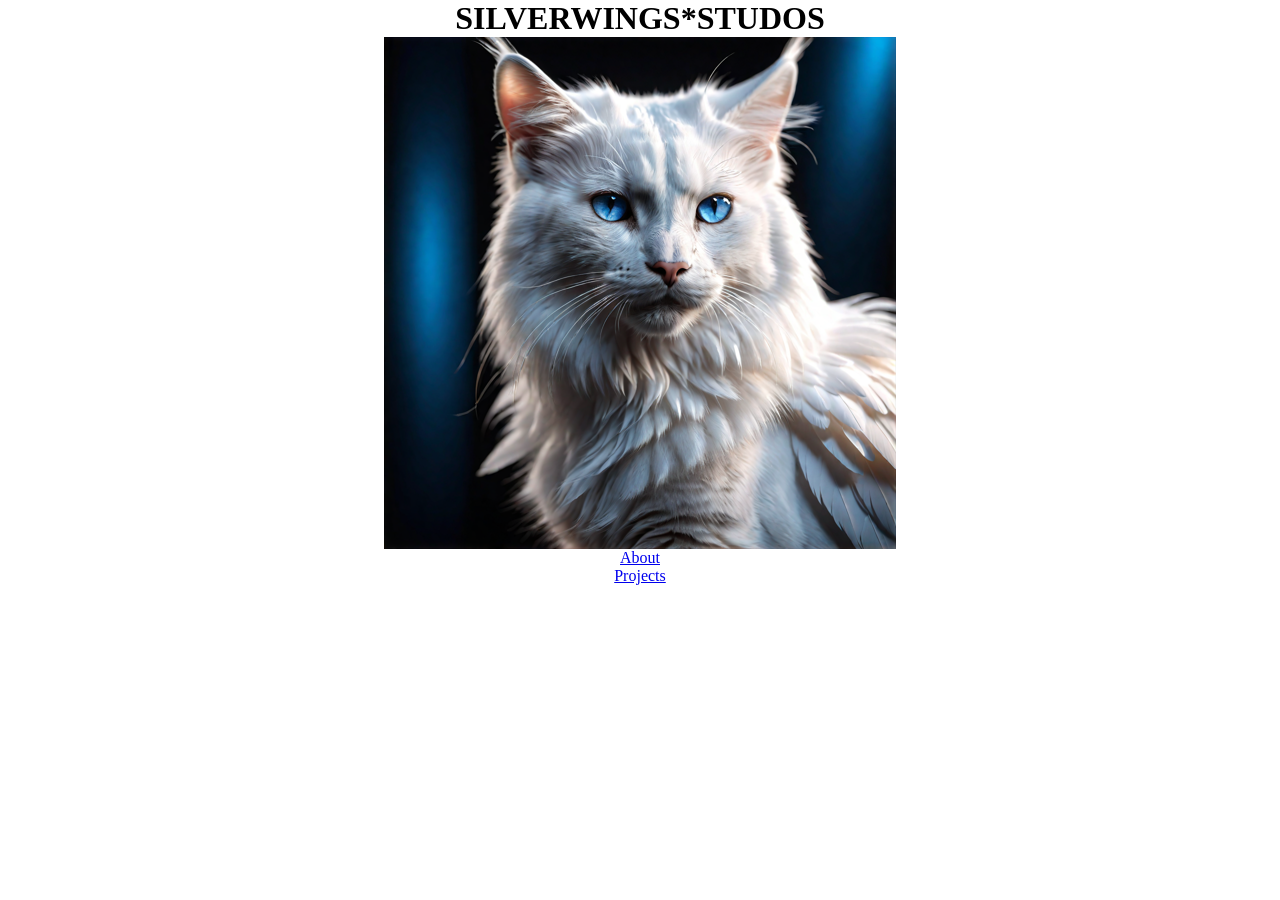
==== Index.html @ 9839ccb4 "I DID IT! WINGS IS ON HER WAY! START RUNNING! Wings is 100 meters away from your house and approachi" ====
<!DOCTYPE html>
<html>
    <head>
        <title>SILVERWINGS</title>
        <link rel="stylesheet" href="./index.css">
    </head>
    <body>
        <div class="flex-col justify-center align-center">

            <h1>SILVERWINGS*STUDOS</h1>
            <img src="Wing.png">
            <a href="./About">About</a>
            <a href="./Projects">Projects</a>
        </div>
    </body>
---- index.css ----
* {
    inset: 0;
    margin: 0;
    padding: 0;

}
.flex-row {
    display: flex;
    flex-direction: row;
}

.flex-col {
    display: flex;
    flex-direction: column;
}

.justify-center {
    justify-content: center;
}

.align-center {
    align-items: center;
}
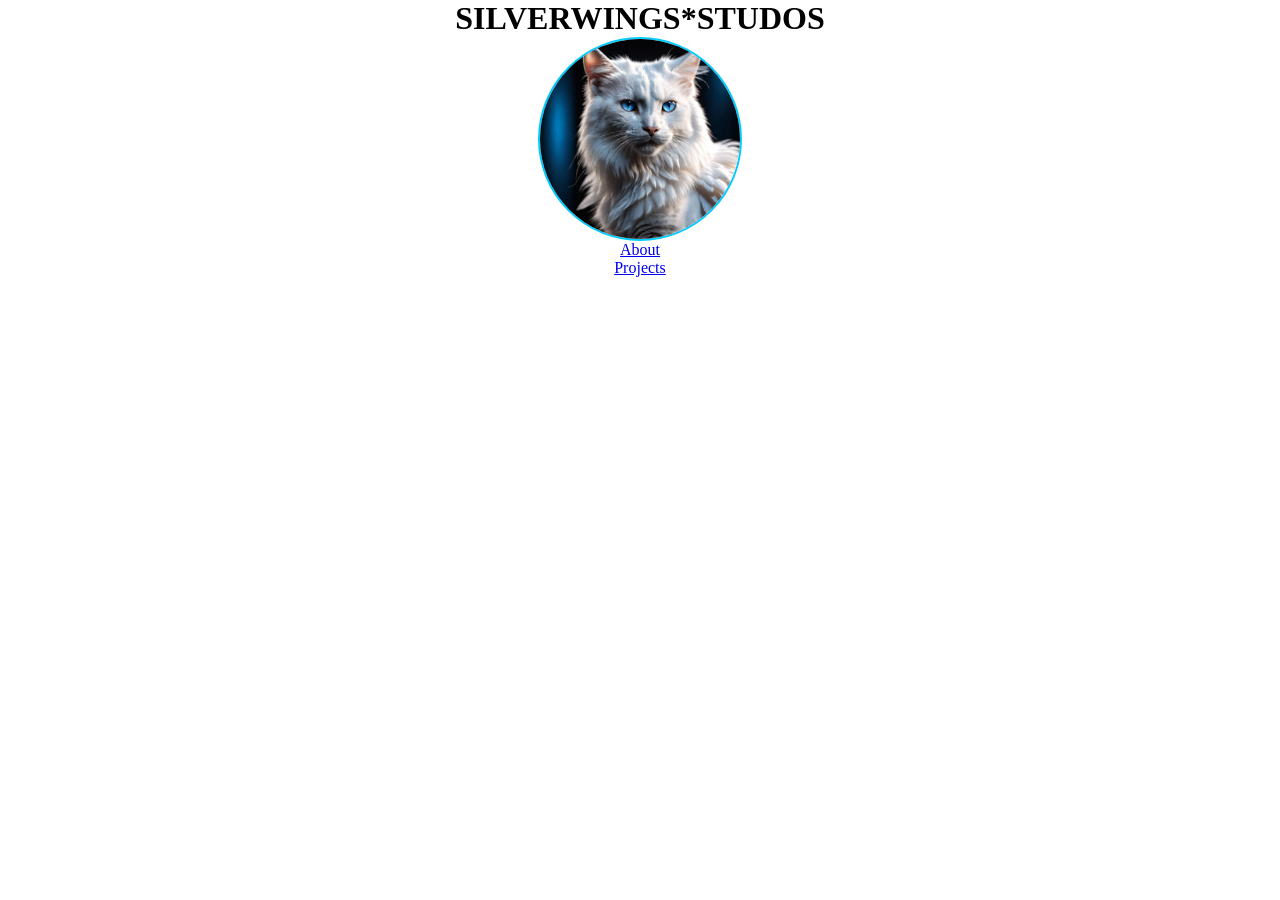
==== commit 85fcee07: "ugifkls" ====
--- a/Index.html
+++ b/Index.html
@@ -8,7 +8,7 @@
         <div class="flex-col justify-center align-center">
 
             <h1>SILVERWINGS*STUDOS</h1>
-            <img src="Wing.png">
+            <img src="Wing.png" class="pfp">
             <a href="./About">About</a>
             <a href="./Projects">Projects</a>
         </div>
--- a/index.css
+++ b/index.css
@@ -1,4 +1,5 @@
 * {
+
     inset: 0;
     margin: 0;
     padding: 0;
@@ -20,4 +21,13 @@
 
 .align-center {
     align-items: center;
+}
+
+.pfp {
+    width: 200px;
+    height: 200px;
+    border-radius: 100%;
+    border-width: 2px;
+    border-color: rgb(0, 204, 255);
+    border-style: solid;
 }
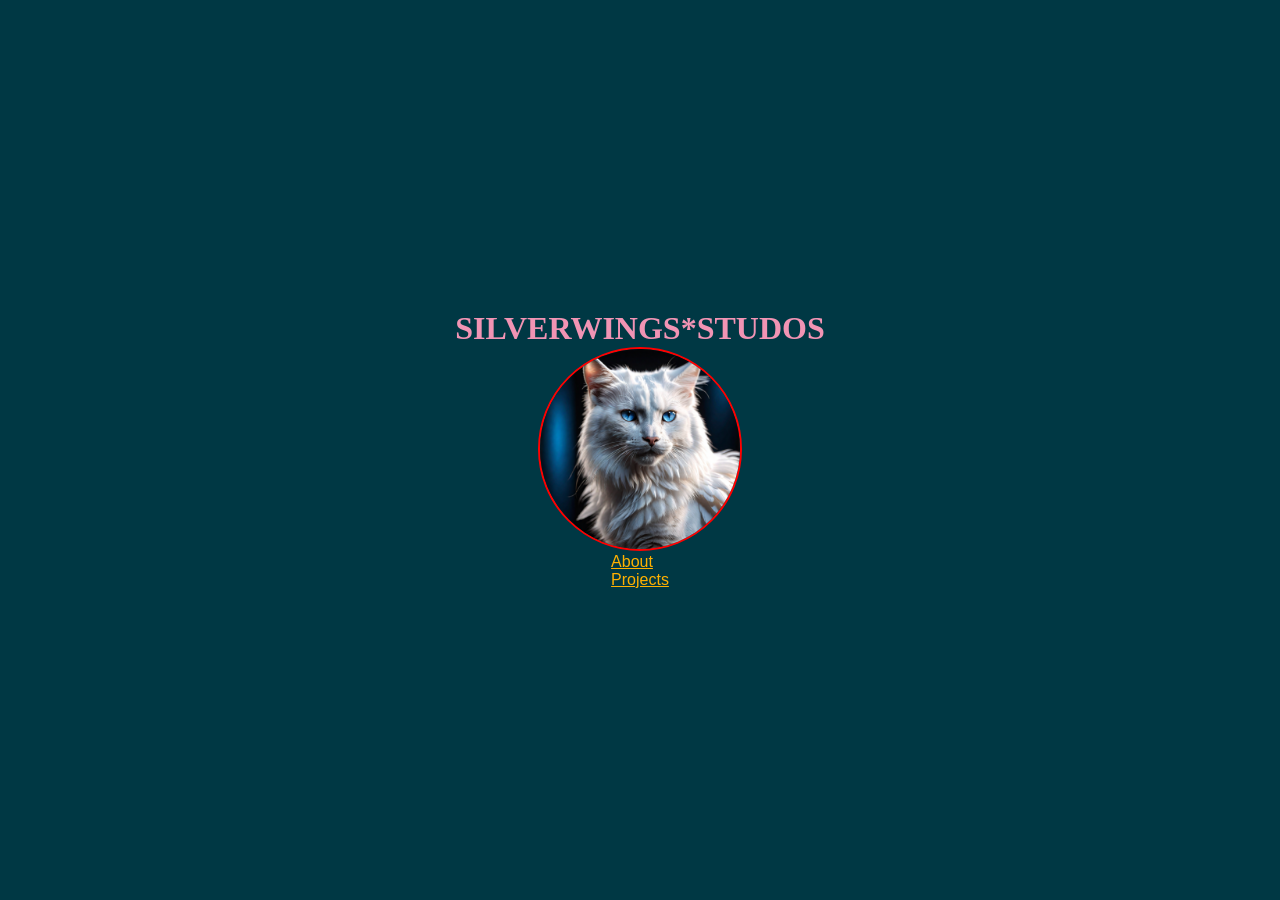
==== commit f5a379e2: "branch-grotto" ====
--- a/Index.html
+++ b/Index.html
@@ -5,11 +5,32 @@
         <link rel="stylesheet" href="./index.css">
     </head>
     <body>
-        <div class="flex-col justify-center align-center">
+        <div class="flex-col justify-center align-center w-dvw h-dvh">
+            <h1 class="text-primary">SILVERWINGS*STUDOS</h1>
+            <img src="Wing.png" class="pfp">
+            <div class="nav">
 
-            <h1>SILVERWINGS*STUDOS</h1>
-            <img src="Wing.png" class="pfp">
-            <a href="./About">About</a>
-            <a href="./Projects">Projects</a>
+                <a class="text-accent" href="./About">About</a>
+                <a class="text-accent" href="./Projects">Projects</a>
+            </div>
         </div>
-    </body>+        <style>
+            .nav {display: flex;
+            flex-direction: column;
+            text-decoration: none;
+            padding : 2px;
+            border-radius : 1rem;
+            font-size: 1rem;
+            font-family: sans-serif;
+        }
+
+
+        .nav a:hover{
+            color: var(--theme-accent-content);
+            background: var(--theme-accent);
+
+        }
+
+        </style>
+    </body>
+</html>
--- a/index.css
+++ b/index.css
@@ -1,33 +1,104 @@
 * {
-
     inset: 0;
     margin: 0;
     padding: 0;
-
-}
-.flex-row {
+  
+    --theme-primary  : #F194B4;
+    --theme-secondary: #FFEBC6;
+    --theme-accent   : #FFB100;
+    --theme-surface  : #003844;
+  
+    --theme-primary-content  : #003844;
+    --theme-secondary-content: #003844;
+    --theme-accent-content   : #003844;
+    --theme-surface-content  : #FFEBC6;
+  
+    /* background: var(--theme-surface        ); */
+    color: var(--theme-surface-content);
+  }
+  
+  body {
+    background: var(--theme-surface);
+  }
+  
+  .flex-row {
     display: flex;
     flex-direction: row;
-}
-
-.flex-col {
+  }
+  
+  .flex-col {
     display: flex;
     flex-direction: column;
-}
+  }
+  
+  .justify-center {
+    justify-content: center;
+  }
+  
+  .align-center {
+    align-items: center;
+  }
+  
+  .pfp {
+    width: 200px;
+    border-radius: 100%;
+    border: solid;
+    border-width: 2px;
+    border-color: red;
+  }
+  
+  .bg-primary {
+    background: var(--theme-primary);
+  }
+  
+  .bg-secondary {
+    background: var(--theme-secondary);
+  }
+  
+  .bg-accent {
+    background: var(--theme-accent);
+  }
+  
+  .bg-surface {
+    background: var(--theme-surface);
+  }
+  
+  .text-primary-content {
+    color: var(--theme-primary-content);
+  }
+  
+  .text-secondary-content {
+    color: var(--theme-secondary-content);
+  }
+  
+  .text-accent-content {
+    color: var(--theme-accent-content);
+  }
+  
+  .text-surface-content {
+    color: var(--theme-surface-content);
+  }
+  
+  .text-primary {
+    color: var(--theme-primary);
+  }
+  
+  .text-secondary {
+    color: var(--theme-secondary);
+  }
+  
+  .text-accent {
+    color: var(--theme-accent);
+  }
+  
+  .text-surface {
+    color: var(--theme-surface);
+  }
 
-.justify-center {
-    justify-content: center;
-}
-
-.align-center {
-    align-items: center;
-}
-
-.pfp {
-    width: 200px;
-    height: 200px;
-    border-radius: 100%;
-    border-width: 2px;
-    border-color: rgb(0, 204, 255);
-    border-style: solid;
-}+  .w-dvw {
+    width: 100dvw;
+  }
+  .h-dvh {
+    height: 100dvh;
+  }
+  
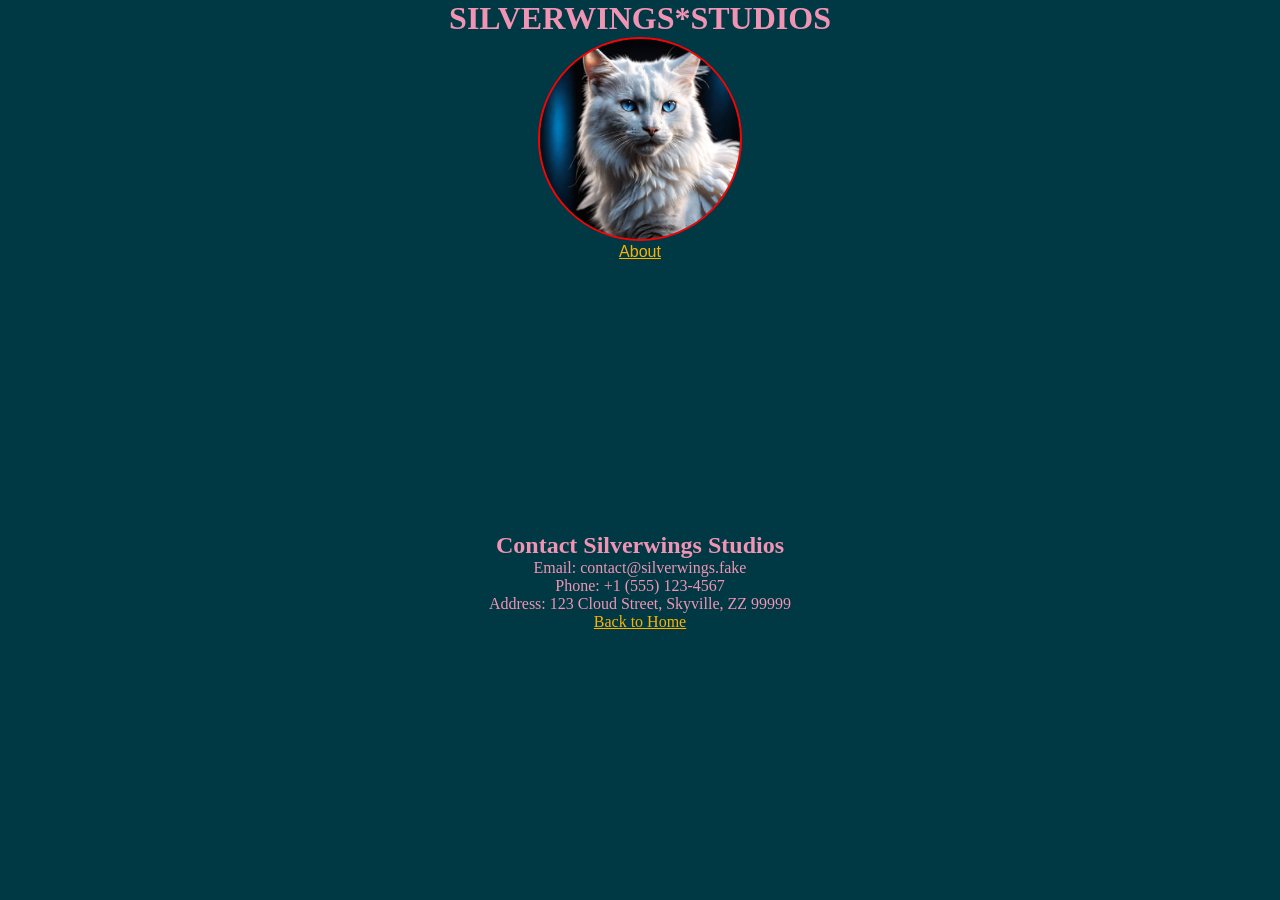
==== commit 14a5ef74: "esrtdfygjkl;" ====
--- a/Index.html
+++ b/Index.html
@@ -1,36 +1,51 @@
 <!DOCTYPE html>
 <html>
-    <head>
-        <title>SILVERWINGS</title>
-        <link rel="stylesheet" href="./index.css">
-    </head>
-    <body>
-        <div class="flex-col justify-center align-center w-dvw h-dvh">
-            <h1 class="text-primary">SILVERWINGS*STUDOS</h1>
-            <img src="Wing.png" class="pfp">
-            <div class="nav">
+  <head>
+    <title>SILVERWINGS</title>
+    <link rel="stylesheet" href="./index.css">
+  </head>
+  <body>
+    <div class="flex-col justify-center align-center w-dvw h-dvh">
+      <h1 class="text-primary">SILVERWINGS*STUDIOS</h1>
+      <img src="Wing.png" class="pfp">
 
-                <a class="text-accent" href="./About">About</a>
-                <a class="text-accent" href="./Projects">Projects</a>
-            </div>
-        </div>
-        <style>
-            .nav {display: flex;
-            flex-direction: column;
-            text-decoration: none;
-            padding : 2px;
-            border-radius : 1rem;
-            font-size: 1rem;
-            font-family: sans-serif;
-        }
+      <div class="nav">
+        <a class="text-accent" href="./About.html">About</a>
+        </div><!DOCTYPE html>
+<html>
+  <head>
+    <title>Contact Us</title>
+    <link rel="stylesheet" href="./index.css">
+  </head>
+  <body>
+    <div class="flex-col justify-center align-center w-dvw h-dvh">
+      <h2 class="text-primary">Contact Silverwings Studios</h2>
+      <p class="text-primary">Email: contact@silverwings.fake</p>
+      <p class="text-primary">Phone: +1 (555) 123-4567</p>
+      <p class="text-primary">Address: 123 Cloud Street, Skyville, ZZ 99999</p>
+      <a class="text-accent" href="./index.html">Back to Home</a>
+    </div>
+  </body>
+</html>
 
+      </div>
+    </div>
 
-        .nav a:hover{
-            color: var(--theme-accent-content);
-            background: var(--theme-accent);
+    <style>
+      .nav {
+        display: flex;
+        flex-direction: column;
+        text-decoration: none;
+        padding: 2px;
+        border-radius: 1rem;
+        font-size: 1rem;
+        font-family: sans-serif;
+      }
 
-        }
-
-        </style>
-    </body>
-</html>+      .nav a:hover {
+        color: var(--theme-accent-content);
+        background: var(--theme-accent);
+      }
+    </style>
+  </body>
+</html>
